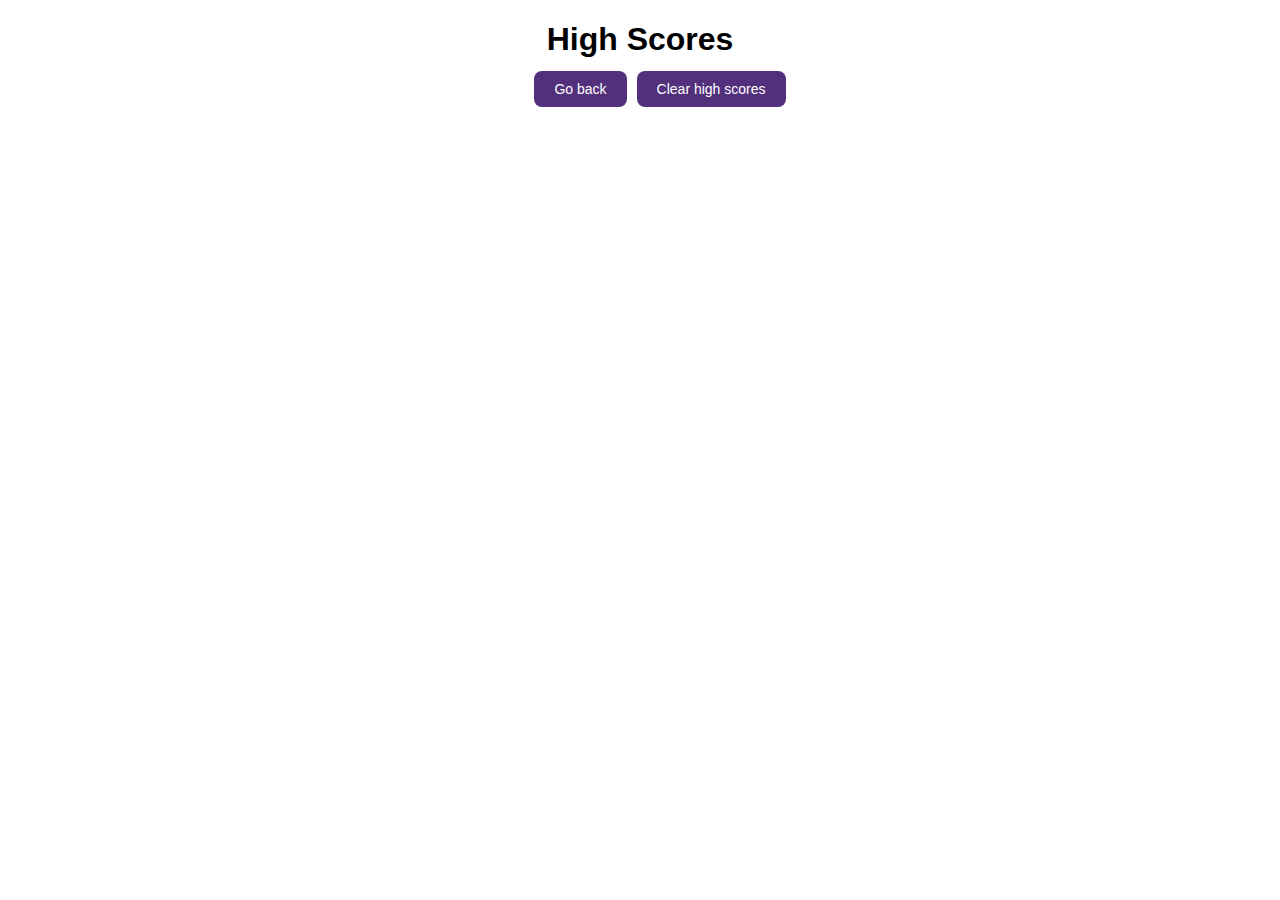
==== high-score.html @ f068883d "added elements to the score-initials aspect" ====
<!DOCTYPE html>
<html lang="en">
<head>
    <meta charset="UTF-8">
    <meta http-equiv="X-UA-Compatible" content="IE=edge">
    <meta name="viewport" content="width=device-width, initial-scale=1.0">
    <title>High Score</title>
    <link rel="stylesheet" href="assets/css/style.css" />
</head>

<body>
    <!-- <main>
        <h1>High Scores</h1>
        <ul></ul>
        <ul id="score-buttons">
            <li>
                <a href="index.html"class="option" id="go-back-btn">Go back</button>
            </li>
            <li>
                <a href="#" class="option" id="clear-btn">Clear high scores</button>
            </li>
        </ul>
    </main> -->

    <main>
        <h1>High Scores</h1>
        <ul></ul>
        <ul id="score-buttons">
            <li>
                <a href="index.html" class="option" id="go-back-btn">Go back</a>
            </li>
            <li>
                <a href="#" class="option" id="clear-btn">Clear high scores</a>
            </li>
        </ul>
    </main>
</body>
    
</html>

<!-- Go back - clear high scores [button options]-->
---- assets/css/style.css ----
body {
    font-family: Helvetica, Arial, sans-serif;
}

ul {
    list-style: none;
}

header ul {
    display: flex;
    flex-wrap: wrap;
    justify-content: space-between;
    list-style: none;
}

header ul li a {
    text-decoration: none;
}

header ul li a:link {
    color: #BF40BF;
}

main {
    text-align: center;
   
}

p {
    font-size: 1.5em;
}

input {
    font-size: 24px;
}

.option {
    background-color: #52307c;
    color: white;
    padding: 10px 20px;
    font-size: 14px;
    border-radius: 8px;
    border: none;
    margin: 5px 0;
}

#start-button {
    background-color: #52307c;
    color: white;
    padding: 10px 20px;
    font-size: 14px;
    border-radius: 8px;
    border: none;
    margin: 5px 0;
}

#score-buttons {
    display: flex;
    justify-content: center;
}

#go-back-btn,
#clear-btn {
    margin: 5px;
    text-decoration: none;
}

.score-form {
    display: flex;
    justify-content: center;
    align-items: center;

}

#input {
    height: 2em;
}

.form-items {
    margin: 5px;
}
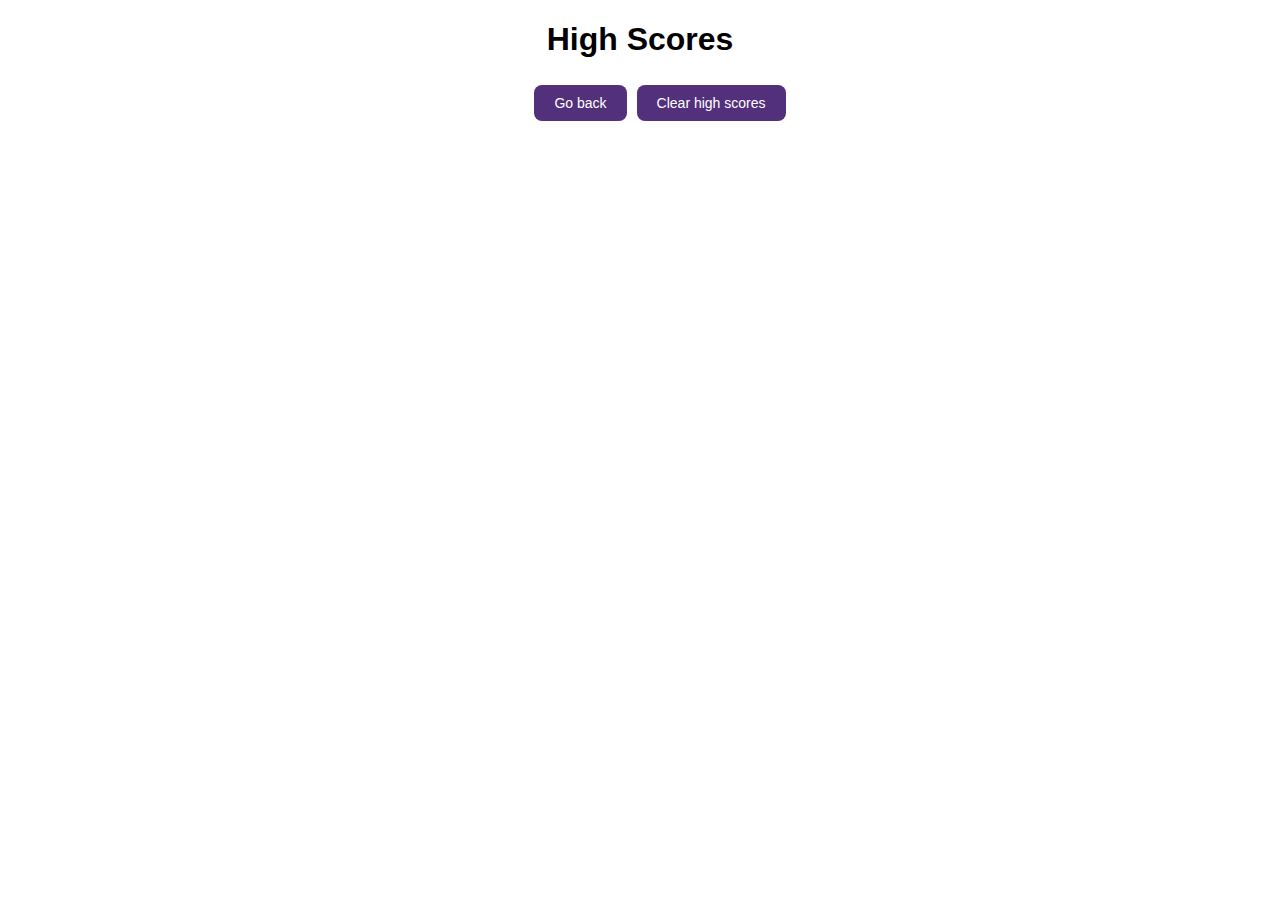
==== commit 0459e37c: "stringified scores and initials to store on localStorage; need to get them back" ====
--- a/high-score.html
+++ b/high-score.html
@@ -6,6 +6,12 @@
     <meta name="viewport" content="width=device-width, initial-scale=1.0">
     <title>High Score</title>
     <link rel="stylesheet" href="assets/css/style.css" />
+    <style>
+        li {
+            display: flex;
+            align-items: center;
+        }
+    </style>
 </head>
 
 <body>
@@ -24,16 +30,50 @@
 
     <main>
         <h1>High Scores</h1>
-        <ul></ul>
+        <ul id="high-score-list"></ul>
         <ul id="score-buttons">
             <li>
                 <a href="index.html" class="option" id="go-back-btn">Go back</a>
             </li>
             <li>
-                <a href="#" class="option" id="clear-btn">Clear high scores</a>
+                <button type="button" class="option" id="clear-btn">Clear high scores</button>
             </li>
         </ul>
     </main>
+    <script>
+        var loadScores = function() {
+            // get scores and initials from localStorage
+            var savedInitialsAndScores = localStorage.getItem("initialsAndScores");
+            if (!savedInitialsAndScores) {
+                return false;
+            }
+            // convert scores and initials from string format back into an array of objects
+            console.log("savedInitialsAndScores before: " + savedInitialsAndScores);
+            savedInitialsAndScores = JSON.parse(savedInitialsAndScores);
+            console.log(savedInitialsAndScores);
+            var highScoreList = document.getElementById('high-score-list');
+            // iterate through the scores and create initial-score elements on the page from it
+            for (i = 0; i < savedInitialsAndScores.length; i++) {
+                var scoreLiEl = document.createElement("li");
+                scoreLiEl.textContent = savedInitialsAndScores[i];
+                highScoreList.appendChild(scoreLiEl);
+
+
+            }
+        }
+        loadScores();
+        
+        
+        var clearBtn = document.getElementById('clear-btn');
+        var clearHighScores = function() {
+            
+        }
+
+        // JS basically should:
+            // (1) read the local storage
+            // (2) take the contents of the 'initials and score' key and convert it into an object--every first is the initial property and every second is the score value
+            // (3) for every pair, create (the equivalent of) the to-do item
+    </script>
 </body>
     
 </html>
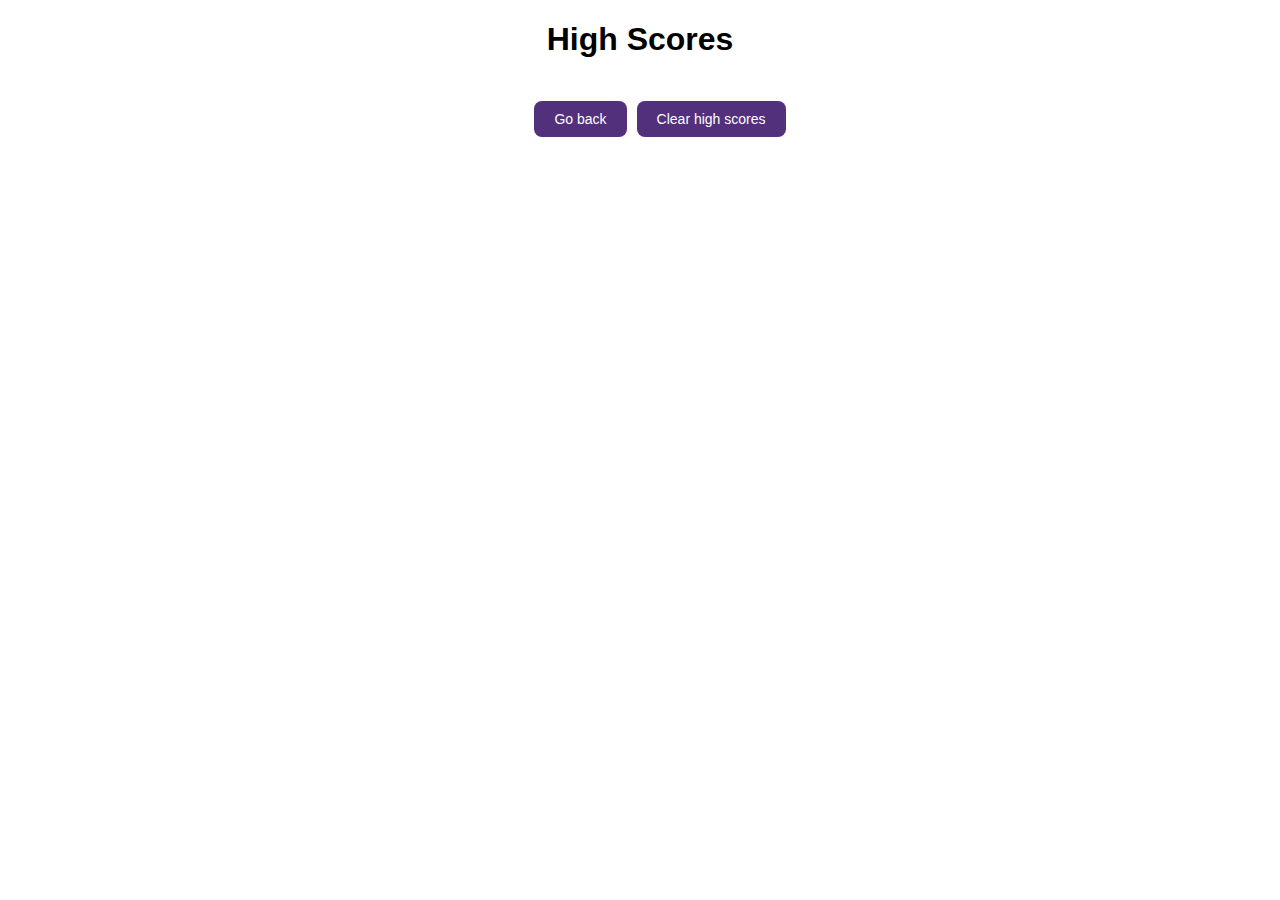
==== commit 59546fb4: "added questions and tried to get localStorage to work" ====
--- a/high-score.html
+++ b/high-score.html
@@ -43,31 +43,35 @@
     <script>
         var loadScores = function() {
             // get scores and initials from localStorage
-            var savedInitialsAndScores = localStorage.getItem("initialsAndScores");
-            if (!savedInitialsAndScores) {
-                return false;
-            }
-            // convert scores and initials from string format back into an array of objects
-            console.log("savedInitialsAndScores before: " + savedInitialsAndScores);
-            savedInitialsAndScores = JSON.parse(savedInitialsAndScores);
-            console.log(savedInitialsAndScores);
+        
+            var savedInitialsAndScores = localStorage.getItem(JSON.parse("initialsAndScores"));
+            console.log("savedInitialsAndScores = " + savedInitialsAndScores);
+           
             var highScoreList = document.getElementById('high-score-list');
+
             // iterate through the scores and create initial-score elements on the page from it
             for (i = 0; i < savedInitialsAndScores.length; i++) {
                 var scoreLiEl = document.createElement("li");
-                scoreLiEl.textContent = savedInitialsAndScores[i];
+                scoreLiEl.className = 'option';
+                scoreLiEl.textContent = savedInitialsAndScores[i].inits + ": " + savedInitialsAndScores[i].sco;
                 highScoreList.appendChild(scoreLiEl);
-
-
-            }
+            } 
+                
+            // if (!savedInitialsAndScores) {
+            //     return false;
+            // }
+            // convert scores and initials from string format back into an array of objects 
         }
         loadScores();
         
         
         var clearBtn = document.getElementById('clear-btn');
         var clearHighScores = function() {
-            
+            localStorage.clear();
+            window.location.href = 'high-score.html';
         }
+        clearBtn.addEventListener("click", clearHighScores());
+        
 
         // JS basically should:
             // (1) read the local storage
--- a/assets/css/style.css
+++ b/assets/css/style.css
@@ -79,3 +79,9 @@
 .form-items {
     margin: 5px;
 }
+
+#high-score-list {
+    display: flex;
+    justify-content: center;
+
+}
